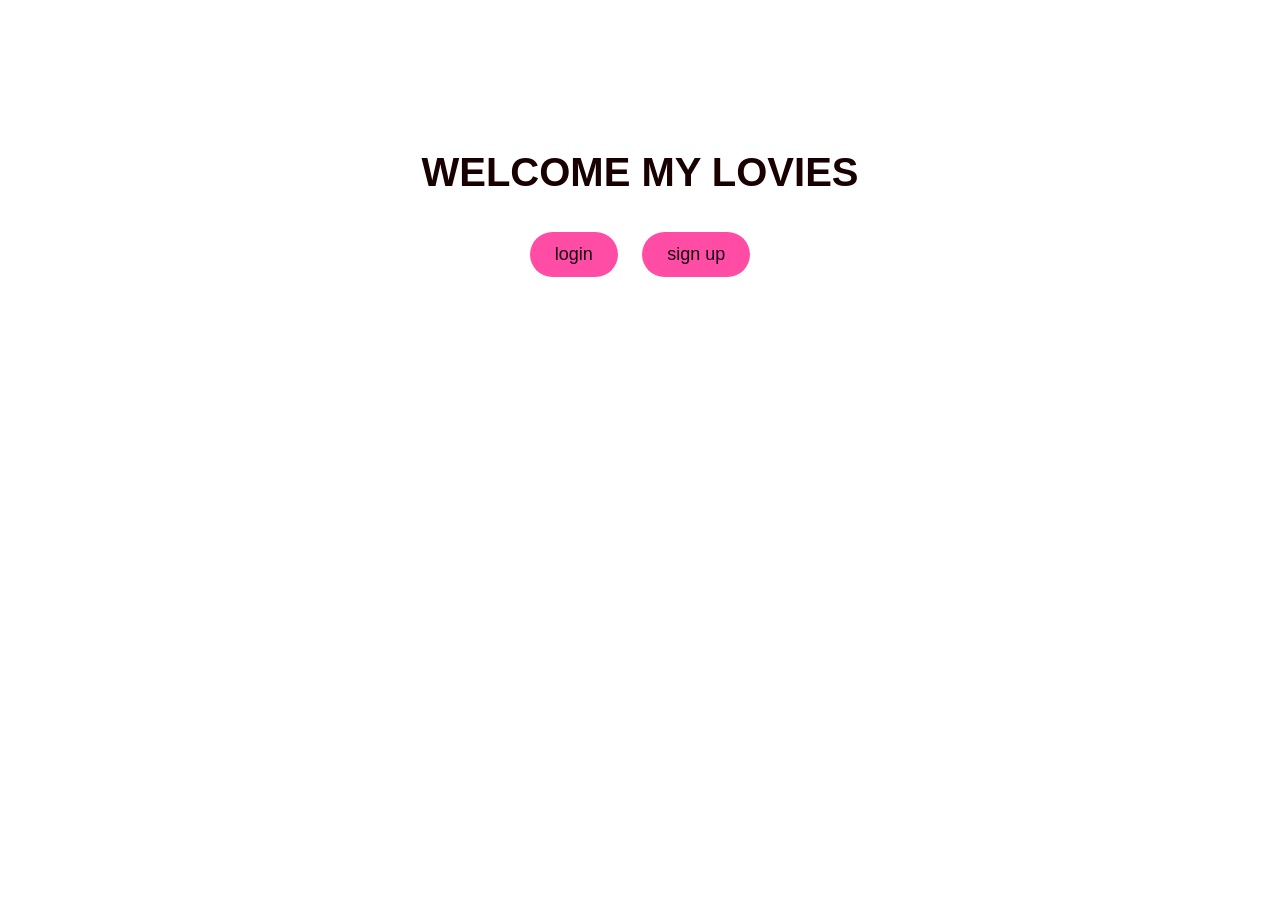
==== templates/index.html @ 64e9c1fb "initial commit - femagram" ====
<!DOCTYPE html>
<html>
<head>
<style>
  body {
    background-image: url("https://img.magnific.com/free-vector/detailed-hand-painted-pink-watercolour-background_1048-17039.jpg?semt=ais_hybrid&w=740&q=80");
    background-size: cover;
    background-position: center;
    text-align: center;
    font-family: sans-serif;
    margin-top:150px;

  }


  h1 {
    color: rgb(26, 1, 1);
    font-size: 40px;
  }

  .btn {
    display: inline-block;
    padding: 12px 25px;
    margin: 10px;
    background-color: #ff4da6;
    color: rgb(20, 1, 20);
    text-decoration: none;
    border-radius: 25px;
    font-size: 18px;
    transition: 0.3s;
  }
.btn:hover{
    background-color:rgb(190, 148, 232);
}
</style>
</head>
<body>
<h1>WELCOME MY LOVIES</h1>

<a href="/login" class= "btn">login </a>
<a href="/signup"class="btn">sign up</a>
</body>
</html>
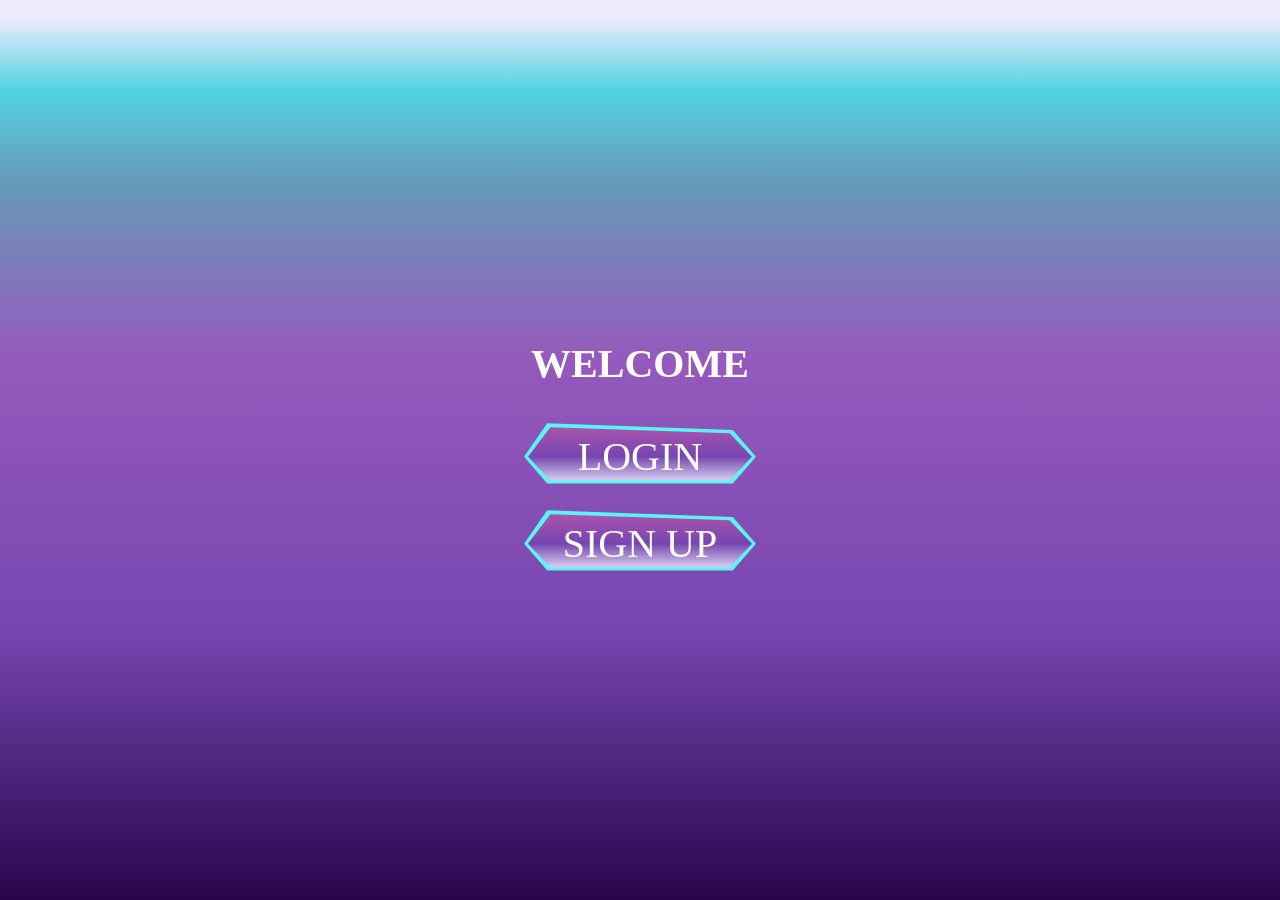
==== commit 6a4fa1f5: "login page updated" ====
--- a/templates/index.html
+++ b/templates/index.html
@@ -3,41 +3,104 @@
 <head>
 <style>
   body {
-    background-image: url("https://img.magnific.com/free-vector/detailed-hand-painted-pink-watercolour-background_1048-17039.jpg?semt=ais_hybrid&w=740&q=80");
-    background-size: cover;
-    background-position: center;
+    margin:0;
+    height:100vh;
+    display:flex;
+    flex-direction:column;
+    justify-content: center;
+    align-items:center;
+    background:linear-gradient(
+      #ececfb 2%,
+      #53d3e3 10%,
+      #669ab8 20%,
+      #9659bc 40%,
+      #7646b0 70%,
+      #28054b 100%);
+    background-repeat:no-repeat;
     text-align: center;
-    font-family: sans-serif;
-    margin-top:150px;
+    font-family: 'orbital',sans-sarif;
 
   }
+  
 
 
   h1 {
-    color: rgb(26, 1, 1);
+    color: rgb(255, 255, 255);
     font-size: 40px;
   }
 
-  .btn {
-    display: inline-block;
-    padding: 12px 25px;
+  .btn{
+    display:flex;
+    padding: 10px 20px;
     margin: 10px;
-    background-color: #ff4da6;
-    color: rgb(20, 1, 20);
+    justify-content:center;
+    color: rgb(255, 254, 255);
+    outline-offset:2px solid white;
     text-decoration: none;
-    border-radius: 25px;
-    font-size: 18px;
+    border-radius: 10px;
+    background:transparent;
+    font-size: 40px;
     transition: 0.3s;
+
+    backdrop-filter:blur(10px);
+  
+    box-shadow: 0 0 10px #a06bbd;
+    width:15%;
+    clip-path: polygon(
+      10% 0%,
+      90% 10%,
+      100% 50%,
+      90% 90%,
+      10% 90%,
+      0% 50%
+    );
+    z-index:1;
+    position:relative
   }
-.btn:hover{
-    background-color:rgb(190, 148, 232);
-}
+  .btn::before{
+    top: -5px;
+    left: -5px;
+    right: -5px;
+    bottom: -5px;
+    clip-path:inherit;
+
+    background:rgb(89, 245, 242);
+    position:absolute;
+    content:"";
+    z-index:-1;
+  }
+  .btn::after{
+    top: 4px;
+    left: 4px;
+    right: 4px;
+    bottom: 4px;
+
+    background:linear-gradient(
+    #ab53ae,
+    #7646b0,
+    #ececfb
+    );
+    position:absolute;
+    content:"";
+    z-index:-1;
+    clip-path:inherit;
+  }
+  .btn:hover::after{
+    background:linear-gradient(
+      #ab53ae,
+      #53d3e3,
+      #9659bc
+    )
+  }
+  .btn:hover{
+    transform: scale(1.30);
+  }
 </style>
 </head>
 <body>
-<h1>WELCOME MY LOVIES</h1>
+<h1>WELCOME</h1>
 
-<a href="/login" class= "btn">login </a>
-<a href="/signup"class="btn">sign up</a>
+<a href="/login" class= "btn">LOGIN </a>
+<a href="/signup"class="btn">SIGN UP</a>
 </body>
 </html>
